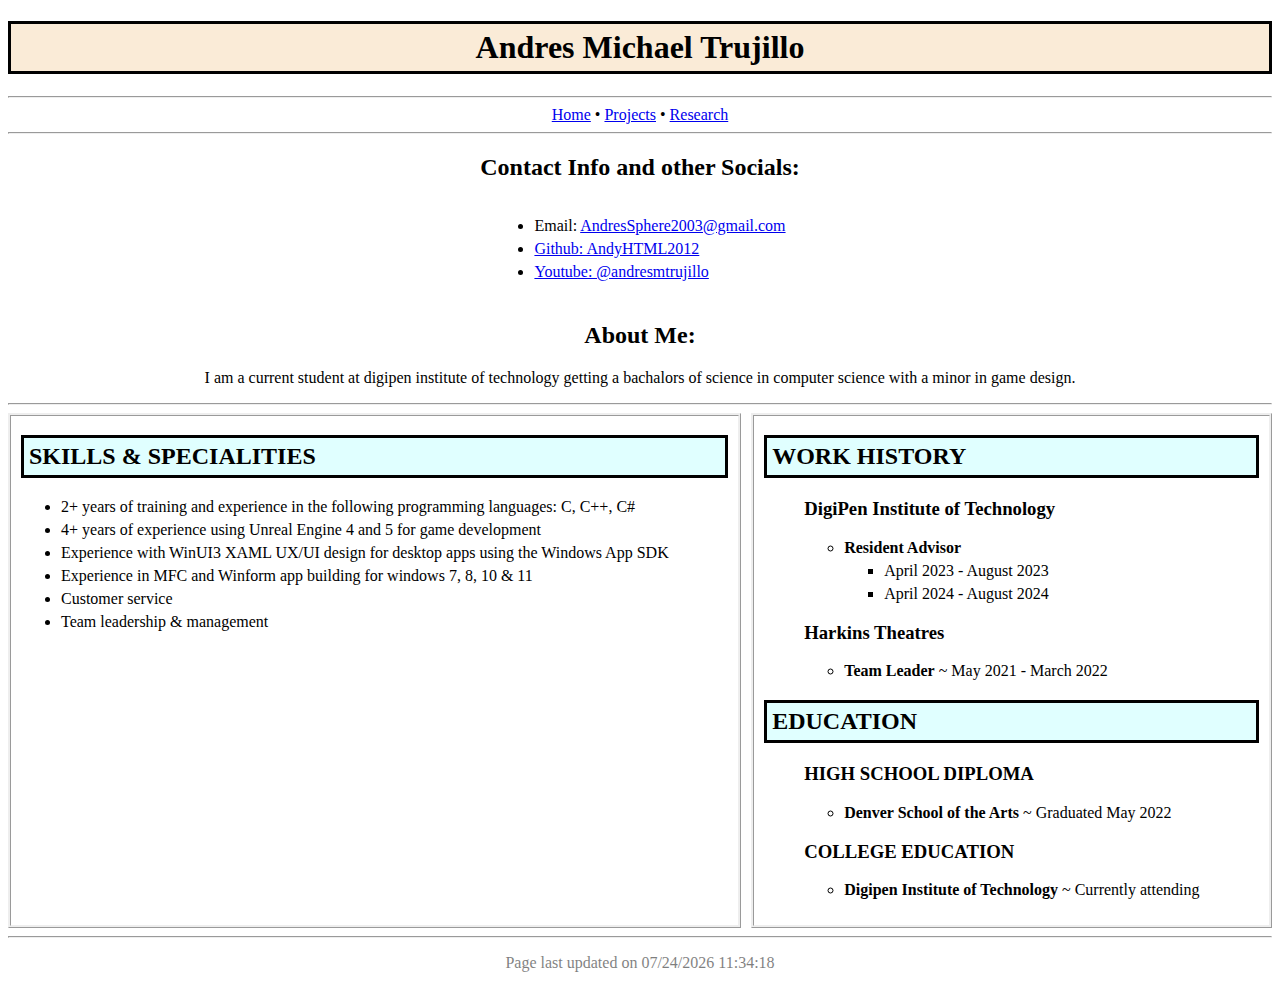
==== index.html @ 7d65481a "email bot protection" ====
<!DOCTYPE html>
<html lang="en-US">

<head>
  <meta charset="UTF-8">
  <meta name="viewport" content="width=device-width, initial-scale=1">
  <link rel="stylesheet" href="index.css">
  <title>Andres Trujillo</title>
  <link rel="icon" type="image/x-png" href="webpage_icon.png">
</head>

<body>
  <center>
    <h1>Andres Michael Trujillo</h1>
  </center>

  <div class="noprint">
    <hr>
    <center><a href="index.html">Home</a> • <a href="projects.html">Projects</a> • <a href="research.html">Research</a>
    </center>
    <hr>
  </div>

  <div class="centerList">
    <h2>Contact Info and other Socials:</h2>
    <ul class="centerUL">
      <li>Email: <span
          id="email">&#65;&#110;&#100;&#114;&#101;&#115;&#83;&#112;&#104;&#101;&#114;&#101;&#50;&#48;&#48;&#51;&#64;&#103;&#109;&#97;&#105;&#108;&#46;&#99;&#111;&#109;</span>
      </li>
      <script type="text/javascript">
        document.getElementById('email').innerHTML = '<a href="mailto:' + 'AndresSphere2003' + '@' + 'gmail.com">AndresSphere2003@gmail.com</a>';
      </script>
      <li class="noprint"><a href="https://github.com/AndyHTML2012">Github: AndyHTML2012</a></li>
      <li class="noprint"><a href="https://www.youtube.com/@andresmtrujillo">Youtube: @andresmtrujillo</a></li>
    </ul>
  </div>

  <center>
    <h2>About Me:</h2>
    <p>I am a current student at digipen institute of technology getting a bachalors of science in computer science with
      a minor in game design.</p>
  </center>

  <hr>

  <div class="flex-container">

    <div>
      <h2 class="h25">SKILLS & SPECIALITIES</h2>
      <ul>
        <li>2+ years of training and experience in the following programming languages: C, C++, C#</li>
        <li>4+ years of experience using Unreal Engine 4 and 5 for game development</li>
        <li>Experience with WinUI3 XAML UX/UI design for desktop apps using the Windows App SDK</li>
        <li>Experience in MFC and Winform app building for windows 7, 8, 10 & 11</li>
        <li>Customer service</li>
        <li>Team leadership & management</li>
      </ul>
    </div>

    <div>
      <h2 class="h25">WORK HISTORY</h2>
      <ul>
        <h3>DigiPen Institute of Technology</h3>
        <ul>
          <li><b>Resident Advisor</b></li>
          <ul>
            <li>April 2023 - August 2023</li>
            <li>April 2024 - August 2024</li>
          </ul>
        </ul>

        <h3>Harkins Theatres</h3>
        <ul>
          <li><b>Team Leader</b> ~ May 2021 - March 2022</li>
        </ul>
      </ul>

      <h2 class="h25">EDUCATION</h2>
      <ul>
        <h3>HIGH SCHOOL DIPLOMA</h3>
        <ul>
          <li><b>Denver School of the Arts</b> ~ Graduated May 2022</li>
        </ul>

        <h3>COLLEGE EDUCATION</h3>
        <ul>
          <li><b>Digipen Institute of Technology</b> ~ Currently attending</li>
        </ul>
      </ul>
    </div>

  </div>

  <hr>

  <footer class="noprint">
    <center>
      <script language="javascript">
        document.write("<p>Page last updated on " + document.lastModified + "<p>")
      </script>
    </center>
  </footer>

</body>

</html>
---- index.css ----
@media print {
  .noprint {
    display: none;
  }

  div.flex-container>div {
    border: solid white !important;
    padding: none;
    padding-top: none;
  }

  div.flex-container {
    gap: none;
  }

}

@media (prefers-color-scheme: dark) {
  :root {
    color-scheme: dark;
  }

  h1 {
    background-color: antiquewhite;
    color: black;
    border-style: solid;
    border-color: grey;
    padding: 5px;
  }

  h2.h25 {
    background-color: lightcyan;
    color: black;
    border-style: solid;
    border-color: grey;
    padding: 5px;
  }
}

@media (min-width: 768px) {

  div.flex-container {
    display: flex;
    grid-template-columns: auto auto 0 2;
  }

}

h1 {
  background-color: antiquewhite;
  border-style: solid;
  border-color: black;
  padding: 5px;
}

h2.h25 {
  background-color: lightcyan;
  border-style: solid;
  border-color: black;
  padding: 5px;
}

ul>li {
  margin-bottom: 5px;
}

/***** for resume text section *****/

div.flex-container {
  display: flexbox;
  grid-template-columns: auto auto auto auto;
  gap: 10px;
  align-content: center;
}

div.flex-container>div {
  padding: 10px;
  padding-top: 0px;
  border-style: ridge;
  margin-left: auto;
  margin-right: auto;
  object-fit: fill;
  flex-grow: 1;
}

/***** for resume text section *****/

div.centerList {
  text-align: center;
}

ul.centerUL {
  display: inline-block;
  text-align: left;
}

footer {
  /* background-color:antiquewhite; */
  /* position: fixed; */
  bottom: 0px;
  width: 100%;
  text-align: center;
  border-color: black;
  opacity: 50%;
}
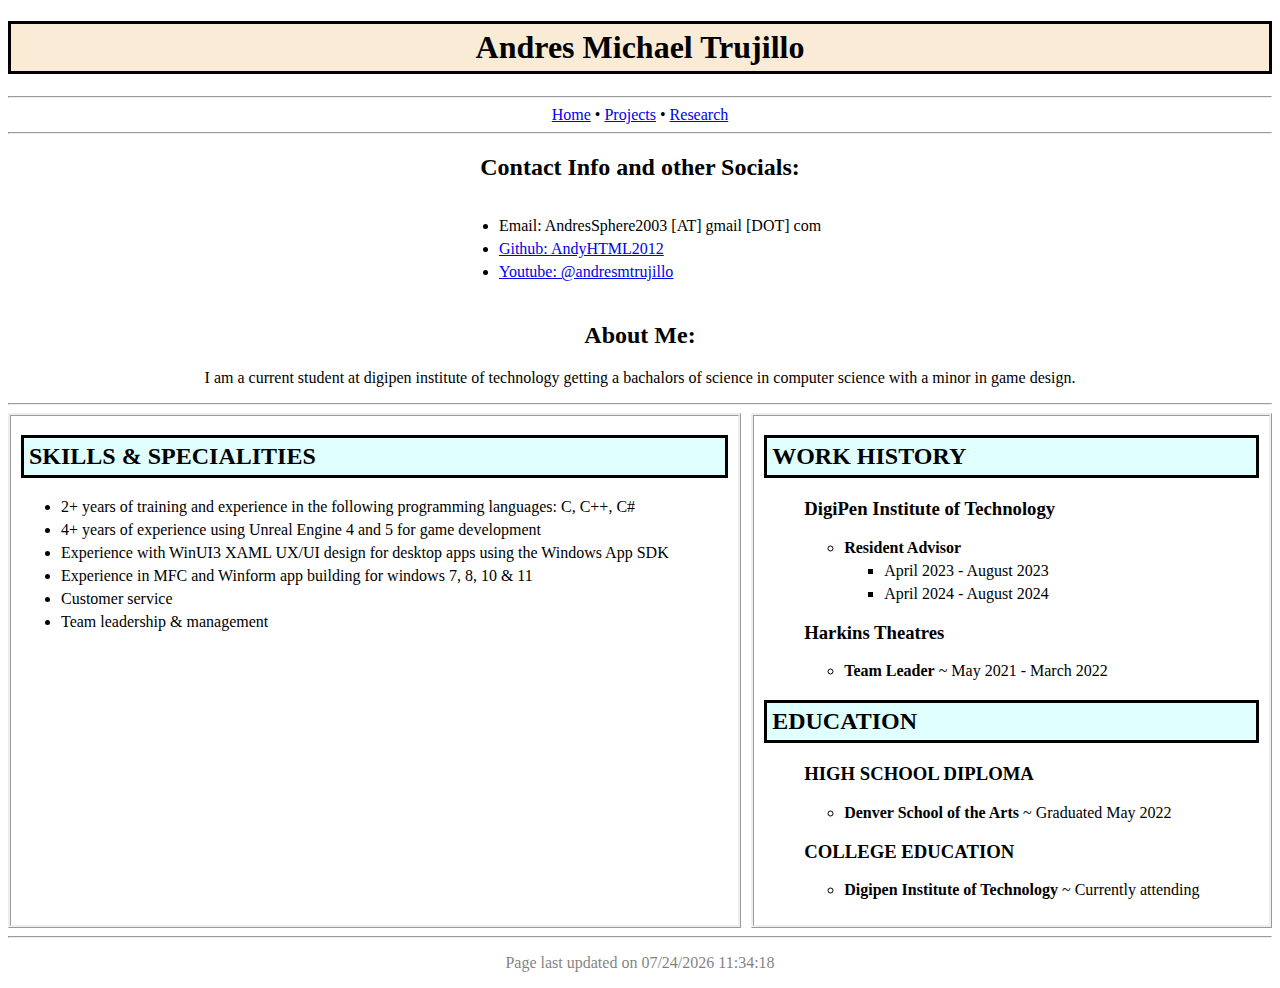
==== commit 09ee0603: "changes" ====
--- a/index.html
+++ b/index.html
@@ -25,11 +25,9 @@
     <h2>Contact Info and other Socials:</h2>
     <ul class="centerUL">
       <li>Email: <span
-          id="email">&#65;&#110;&#100;&#114;&#101;&#115;&#83;&#112;&#104;&#101;&#114;&#101;&#50;&#48;&#48;&#51;&#64;&#103;&#109;&#97;&#105;&#108;&#46;&#99;&#111;&#109;</span>
+          id="email">&#65;&#110;&#100;&#114;&#101;&#115;&#83;&#112;&#104;&#101;&#114;&#101;&#50;&#48;&#48;&#51; &#91;&#65;&#84;&#93; &#103;&#109;&#97;&#105;&#108; &#91;&#68;&#79;&#84;&#93; &#99;&#111;&#109;
+        </span>
       </li>
-      <script type="text/javascript">
-        document.getElementById('email').innerHTML = '<a href="mailto:' + 'AndresSphere2003' + '@' + 'gmail.com">AndresSphere2003@gmail.com</a>';
-      </script>
       <li class="noprint"><a href="https://github.com/AndyHTML2012">Github: AndyHTML2012</a></li>
       <li class="noprint"><a href="https://www.youtube.com/@andresmtrujillo">Youtube: @andresmtrujillo</a></li>
     </ul>
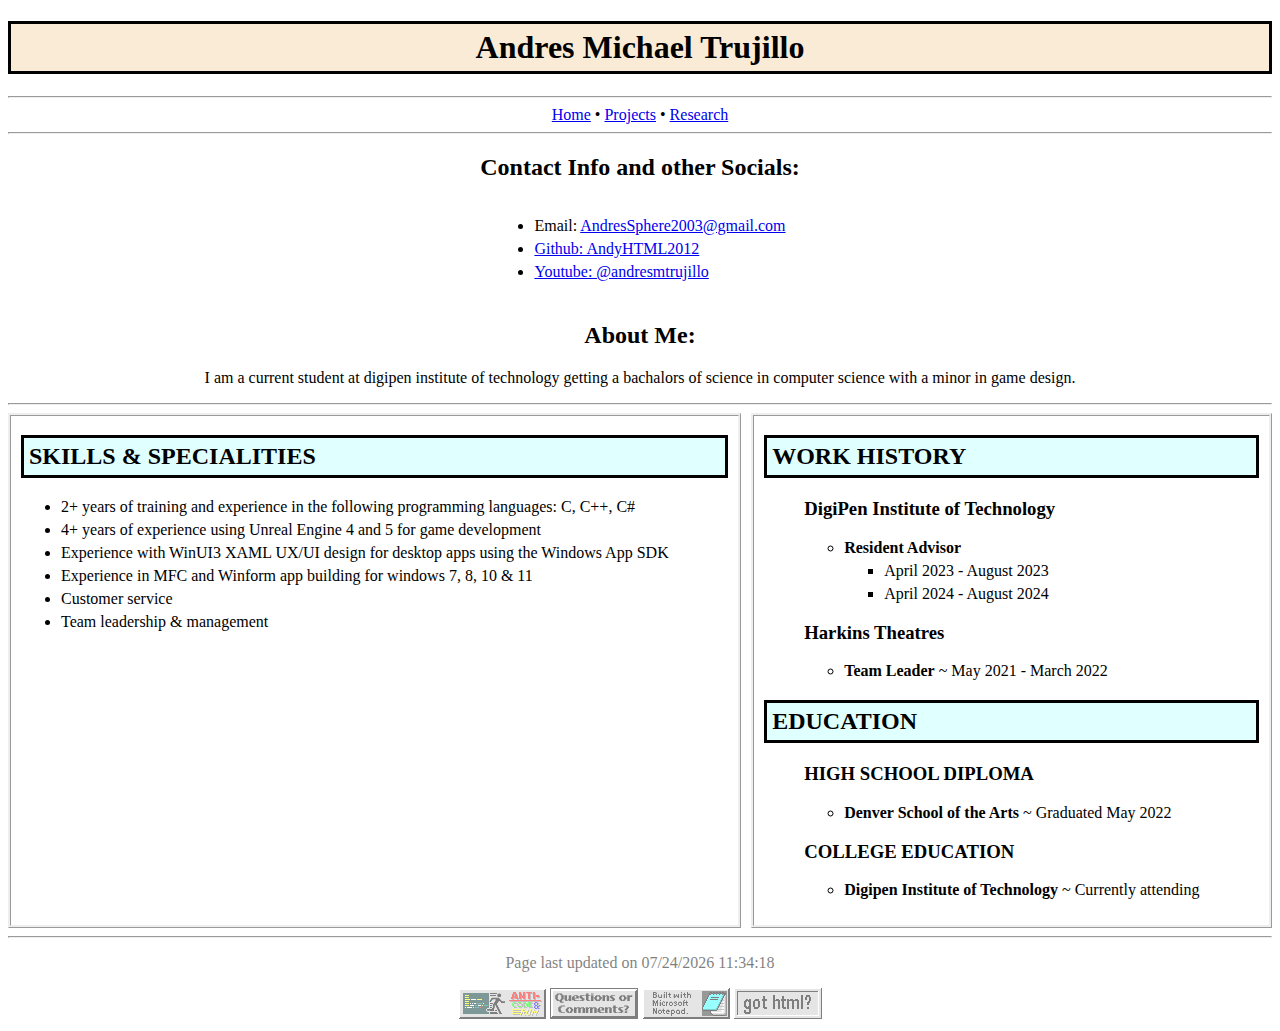
==== commit af6740b4: "added footer gifs" ====
--- a/index.html
+++ b/index.html
@@ -25,9 +25,11 @@
     <h2>Contact Info and other Socials:</h2>
     <ul class="centerUL">
       <li>Email: <span
-          id="email">&#65;&#110;&#100;&#114;&#101;&#115;&#83;&#112;&#104;&#101;&#114;&#101;&#50;&#48;&#48;&#51; &#91;&#65;&#84;&#93; &#103;&#109;&#97;&#105;&#108; &#91;&#68;&#79;&#84;&#93; &#99;&#111;&#109;
-        </span>
+          id="email">&#65;&#110;&#100;&#114;&#101;&#115;&#83;&#112;&#104;&#101;&#114;&#101;&#50;&#48;&#48;&#51;&#64;&#103;&#109;&#97;&#105;&#108;&#46;&#99;&#111;&#109;</span>
       </li>
+      <script type="text/javascript">
+        document.getElementById('email').innerHTML = '<a href="mailto:' + 'AndresSphere2003' + '@' + 'gmail.com">AndresSphere2003@gmail.com</a>';
+      </script>
       <li class="noprint"><a href="https://github.com/AndyHTML2012">Github: AndyHTML2012</a></li>
       <li class="noprint"><a href="https://www.youtube.com/@andresmtrujillo">Youtube: @andresmtrujillo</a></li>
     </ul>
@@ -97,6 +99,15 @@
         document.write("<p>Page last updated on " + document.lastModified + "<p>")
       </script>
     </center>
+    <center>
+      <span title="This website is 'code and run' FREE">
+        <img src="nocodeandrun.gif">
+      </span>
+      <a href="mailto:&#65;&#110;&#100;&#114;&#101;&#115;&#83;&#112;&#104;&#101;&#114;&#101;&#50;&#48;&#48;&#51;&#64;&#103;&#109;&#97;&#105;&#108;&#46;&#99;&#111;&#109;">
+        <img src="email-icon.gif" border=0></a>
+      <img src="built_with_microsoft_notepad.gif" border=0></a>
+      <img src="got_html.gif">
+    </center>
   </footer>
 
 </body>
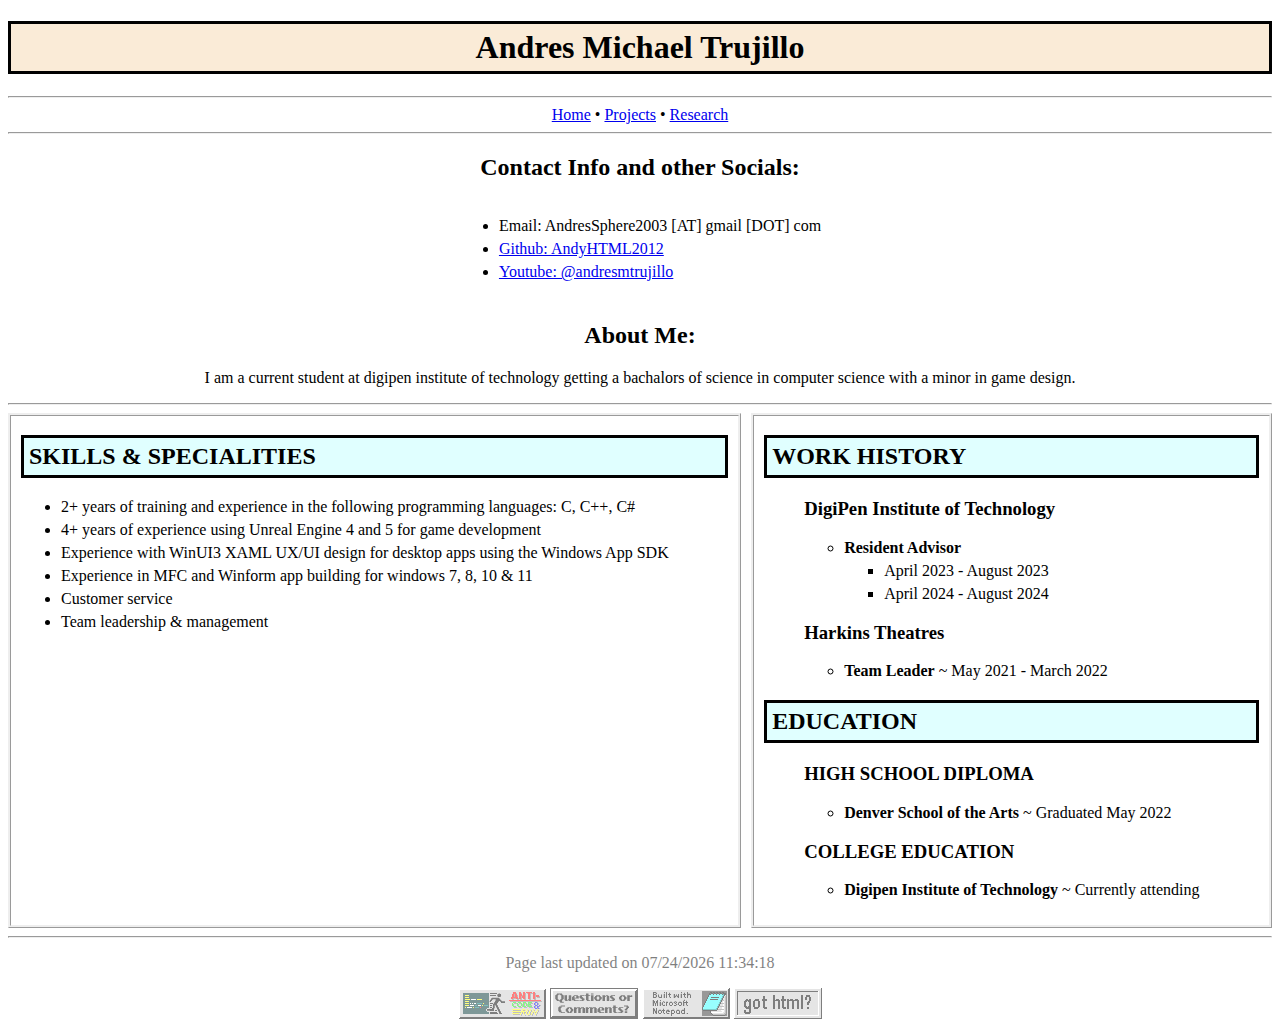
==== commit e5a03f2b: "Merge branch 'main' of https://github.com/AndyHTML2012/website" ====
--- a/index.html
+++ b/index.html
@@ -25,11 +25,9 @@
     <h2>Contact Info and other Socials:</h2>
     <ul class="centerUL">
       <li>Email: <span
-          id="email">&#65;&#110;&#100;&#114;&#101;&#115;&#83;&#112;&#104;&#101;&#114;&#101;&#50;&#48;&#48;&#51;&#64;&#103;&#109;&#97;&#105;&#108;&#46;&#99;&#111;&#109;</span>
+          id="email">&#65;&#110;&#100;&#114;&#101;&#115;&#83;&#112;&#104;&#101;&#114;&#101;&#50;&#48;&#48;&#51; &#91;&#65;&#84;&#93; &#103;&#109;&#97;&#105;&#108; &#91;&#68;&#79;&#84;&#93; &#99;&#111;&#109;
+        </span>
       </li>
-      <script type="text/javascript">
-        document.getElementById('email').innerHTML = '<a href="mailto:' + 'AndresSphere2003' + '@' + 'gmail.com">AndresSphere2003@gmail.com</a>';
-      </script>
       <li class="noprint"><a href="https://github.com/AndyHTML2012">Github: AndyHTML2012</a></li>
       <li class="noprint"><a href="https://www.youtube.com/@andresmtrujillo">Youtube: @andresmtrujillo</a></li>
     </ul>
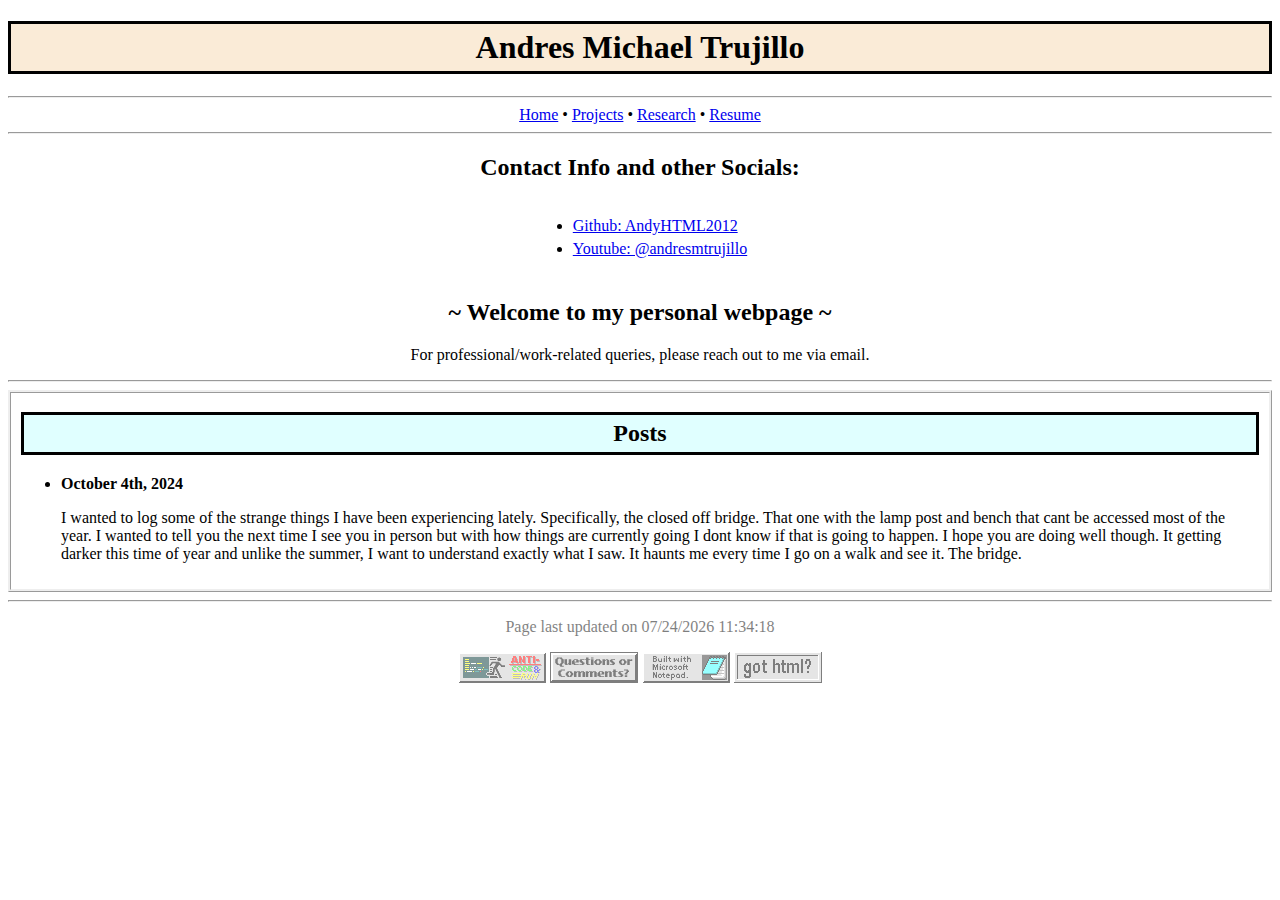
==== commit 614ca55f: "updates" ====
--- a/index.html
+++ b/index.html
@@ -16,7 +16,7 @@
 
   <div class="noprint">
     <hr>
-    <center><a href="index.html">Home</a> • <a href="projects.html">Projects</a> • <a href="research.html">Research</a>
+    <center><a href="index.html">Home</a> • <a href="projects.html">Projects</a> • <a href="research.html">Research</a> • <a href="resume.html">Resume</a>
     </center>
     <hr>
   </div>
@@ -24,19 +24,14 @@
   <div class="centerList">
     <h2>Contact Info and other Socials:</h2>
     <ul class="centerUL">
-      <li>Email: <span
-          id="email">&#65;&#110;&#100;&#114;&#101;&#115;&#83;&#112;&#104;&#101;&#114;&#101;&#50;&#48;&#48;&#51; &#91;&#65;&#84;&#93; &#103;&#109;&#97;&#105;&#108; &#91;&#68;&#79;&#84;&#93; &#99;&#111;&#109;
-        </span>
-      </li>
       <li class="noprint"><a href="https://github.com/AndyHTML2012">Github: AndyHTML2012</a></li>
       <li class="noprint"><a href="https://www.youtube.com/@andresmtrujillo">Youtube: @andresmtrujillo</a></li>
     </ul>
   </div>
 
   <center>
-    <h2>About Me:</h2>
-    <p>I am a current student at digipen institute of technology getting a bachalors of science in computer science with
-      a minor in game design.</p>
+    <h2>~ Welcome to my personal webpage ~</h2>
+    <p>For professional/work-related queries, please reach out to me via email.</p>
   </center>
 
   <hr>
@@ -44,47 +39,18 @@
   <div class="flex-container">
 
     <div>
-      <h2 class="h25">SKILLS & SPECIALITIES</h2>
+      <h2 class="h25"><center>Posts</center></h2>
+
       <ul>
-        <li>2+ years of training and experience in the following programming languages: C, C++, C#</li>
-        <li>4+ years of experience using Unreal Engine 4 and 5 for game development</li>
-        <li>Experience with WinUI3 XAML UX/UI design for desktop apps using the Windows App SDK</li>
-        <li>Experience in MFC and Winform app building for windows 7, 8, 10 & 11</li>
-        <li>Customer service</li>
-        <li>Team leadership & management</li>
+        <li>
+          <b>October 4th, 2024</b>
+          <p>
+            I wanted to log some of the strange things I have been experiencing lately. Specifically, the closed off bridge. That one with the lamp post and bench that cant be accessed most of the year. I wanted to tell you the next time I see you in person but with how things are currently going I dont know if that is going to happen. I hope you are doing well though. It getting darker this time of year and unlike the summer, I want to understand exactly what I saw. It haunts me every time I go on a walk and see it. The bridge.
+          </p>
+        </li>
+        
       </ul>
-    </div>
-
-    <div>
-      <h2 class="h25">WORK HISTORY</h2>
-      <ul>
-        <h3>DigiPen Institute of Technology</h3>
-        <ul>
-          <li><b>Resident Advisor</b></li>
-          <ul>
-            <li>April 2023 - August 2023</li>
-            <li>April 2024 - August 2024</li>
-          </ul>
-        </ul>
-
-        <h3>Harkins Theatres</h3>
-        <ul>
-          <li><b>Team Leader</b> ~ May 2021 - March 2022</li>
-        </ul>
-      </ul>
-
-      <h2 class="h25">EDUCATION</h2>
-      <ul>
-        <h3>HIGH SCHOOL DIPLOMA</h3>
-        <ul>
-          <li><b>Denver School of the Arts</b> ~ Graduated May 2022</li>
-        </ul>
-
-        <h3>COLLEGE EDUCATION</h3>
-        <ul>
-          <li><b>Digipen Institute of Technology</b> ~ Currently attending</li>
-        </ul>
-      </ul>
+      
     </div>
 
   </div>
@@ -99,12 +65,12 @@
     </center>
     <center>
       <span title="This website is 'code and run' FREE">
-        <img src="nocodeandrun.gif">
+        <img src="resources/nocodeandrun.gif">
       </span>
       <a href="mailto:&#65;&#110;&#100;&#114;&#101;&#115;&#83;&#112;&#104;&#101;&#114;&#101;&#50;&#48;&#48;&#51;&#64;&#103;&#109;&#97;&#105;&#108;&#46;&#99;&#111;&#109;">
-        <img src="email-icon.gif" border=0></a>
-      <img src="built_with_microsoft_notepad.gif" border=0></a>
-      <img src="got_html.gif">
+        <img src="resources/email-icon.gif" border=0></a>
+      <img src="resources/built_with_microsoft_notepad.gif" border=0></a>
+      <img src="resources/got_html.gif">
     </center>
   </footer>
 
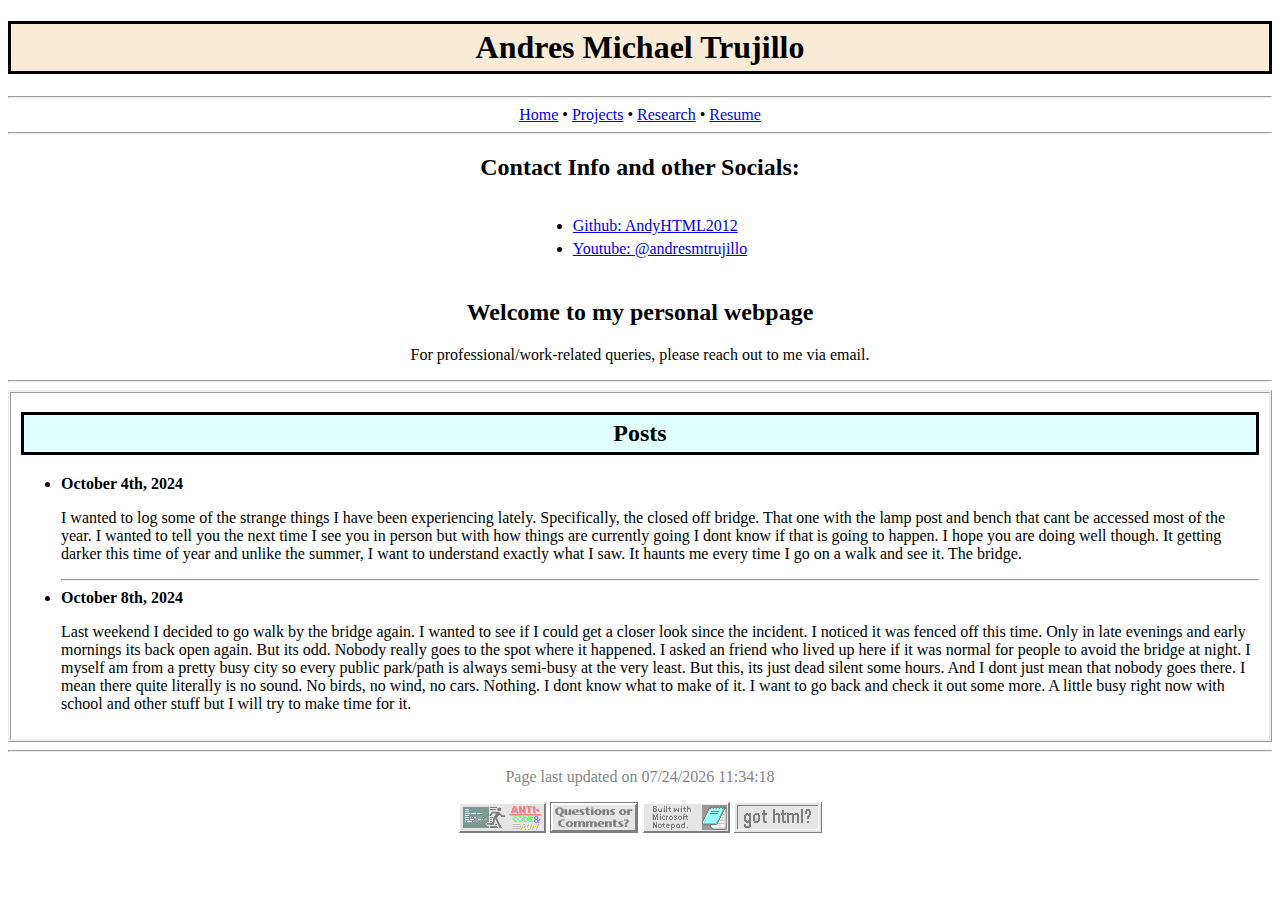
==== commit 190abd72: "post" ====
--- a/index.html
+++ b/index.html
@@ -30,7 +30,7 @@
   </div>
 
   <center>
-    <h2>~ Welcome to my personal webpage ~</h2>
+    <h2>Welcome to my personal webpage</h2>
     <p>For professional/work-related queries, please reach out to me via email.</p>
   </center>
 
@@ -48,7 +48,13 @@
             I wanted to log some of the strange things I have been experiencing lately. Specifically, the closed off bridge. That one with the lamp post and bench that cant be accessed most of the year. I wanted to tell you the next time I see you in person but with how things are currently going I dont know if that is going to happen. I hope you are doing well though. It getting darker this time of year and unlike the summer, I want to understand exactly what I saw. It haunts me every time I go on a walk and see it. The bridge.
           </p>
         </li>
-        
+<hr>
+        <li>
+          <b>October 8th, 2024</b>
+          <p>
+            Last weekend I decided to go walk by the bridge again. I wanted to see if I could get a closer look since the incident. I noticed it was fenced off this time. Only in late evenings and early mornings its back open again. But its odd. Nobody really goes to the spot where it happened. I asked an friend who lived up here if it was normal for people to avoid the bridge at night. I myself am from a pretty busy city so every public park/path is always semi-busy at the very least. But this, its just dead silent some hours. And I dont just mean that nobody goes there. I mean there quite literally is no sound. No birds, no wind, no cars. Nothing. I dont know what to make of it. I want to go back and check it out some more. A little busy right now with school and other stuff but I will try to make time for it.
+          </p>
+        </li>
       </ul>
       
     </div>
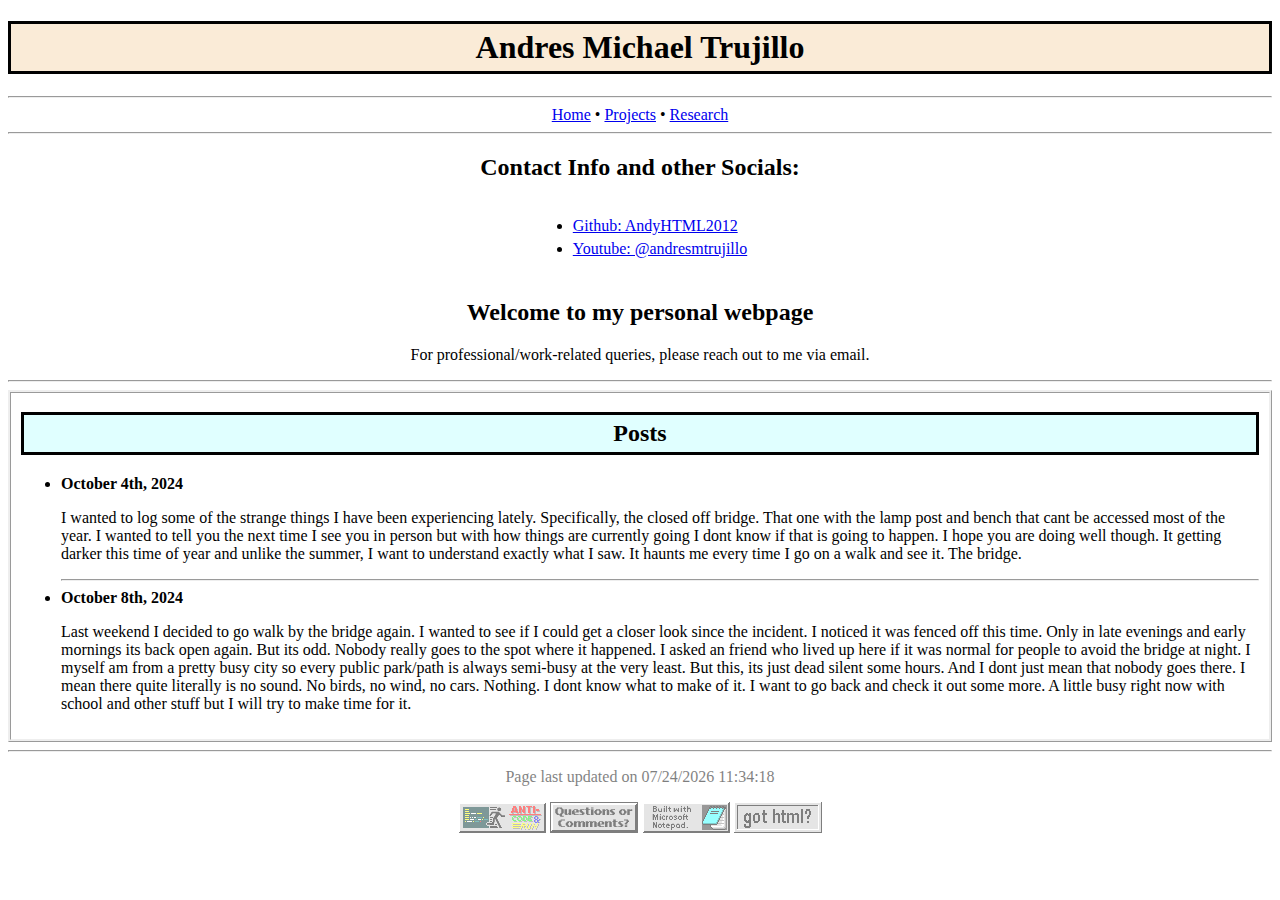
==== commit 529e046b: "changes" ====
--- a/index.html
+++ b/index.html
@@ -16,7 +16,7 @@
 
   <div class="noprint">
     <hr>
-    <center><a href="index.html">Home</a> • <a href="projects.html">Projects</a> • <a href="research.html">Research</a> • <a href="resume.html">Resume</a>
+    <center><a href="index.html">Home</a> • <a href="projects.html">Projects</a> • <a href="research.html">Research</a>
     </center>
     <hr>
   </div>
@@ -39,24 +39,37 @@
   <div class="flex-container">
 
     <div>
-      <h2 class="h25"><center>Posts</center></h2>
+      <h2 class="h25">
+        <center>Posts</center>
+      </h2>
 
       <ul>
         <li>
           <b>October 4th, 2024</b>
           <p>
-            I wanted to log some of the strange things I have been experiencing lately. Specifically, the closed off bridge. That one with the lamp post and bench that cant be accessed most of the year. I wanted to tell you the next time I see you in person but with how things are currently going I dont know if that is going to happen. I hope you are doing well though. It getting darker this time of year and unlike the summer, I want to understand exactly what I saw. It haunts me every time I go on a walk and see it. The bridge.
+            I wanted to log some of the strange things I have been experiencing lately. Specifically, the closed off
+            bridge. That one with the lamp post and bench that cant be accessed most of the year. I wanted to tell you
+            the next time I see you in person but with how things are currently going I dont know if that is going to
+            happen. I hope you are doing well though. It getting darker this time of year and unlike the summer, I want
+            to understand exactly what I saw. It haunts me every time I go on a walk and see it. The bridge.
           </p>
         </li>
-<hr>
+        <hr>
         <li>
           <b>October 8th, 2024</b>
           <p>
-            Last weekend I decided to go walk by the bridge again. I wanted to see if I could get a closer look since the incident. I noticed it was fenced off this time. Only in late evenings and early mornings its back open again. But its odd. Nobody really goes to the spot where it happened. I asked an friend who lived up here if it was normal for people to avoid the bridge at night. I myself am from a pretty busy city so every public park/path is always semi-busy at the very least. But this, its just dead silent some hours. And I dont just mean that nobody goes there. I mean there quite literally is no sound. No birds, no wind, no cars. Nothing. I dont know what to make of it. I want to go back and check it out some more. A little busy right now with school and other stuff but I will try to make time for it.
+            Last weekend I decided to go walk by the bridge again. I wanted to see if I could get a closer look since
+            the incident. I noticed it was fenced off this time. Only in late evenings and early mornings its back open
+            again. But its odd. Nobody really goes to the spot where it happened. I asked an friend who lived up here if
+            it was normal for people to avoid the bridge at night. I myself am from a pretty busy city so every public
+            park/path is always semi-busy at the very least. But this, its just dead silent some hours. And I dont just
+            mean that nobody goes there. I mean there quite literally is no sound. No birds, no wind, no cars. Nothing.
+            I dont know what to make of it. I want to go back and check it out some more. A little busy right now with
+            school and other stuff but I will try to make time for it.
           </p>
         </li>
       </ul>
-      
+
     </div>
 
   </div>
@@ -73,7 +86,8 @@
       <span title="This website is 'code and run' FREE">
         <img src="resources/nocodeandrun.gif">
       </span>
-      <a href="mailto:&#65;&#110;&#100;&#114;&#101;&#115;&#83;&#112;&#104;&#101;&#114;&#101;&#50;&#48;&#48;&#51;&#64;&#103;&#109;&#97;&#105;&#108;&#46;&#99;&#111;&#109;">
+      <a
+        href="mailto:&#65;&#110;&#100;&#114;&#101;&#115;&#83;&#112;&#104;&#101;&#114;&#101;&#50;&#48;&#48;&#51;&#64;&#103;&#109;&#97;&#105;&#108;&#46;&#99;&#111;&#109;">
         <img src="resources/email-icon.gif" border=0></a>
       <img src="resources/built_with_microsoft_notepad.gif" border=0></a>
       <img src="resources/got_html.gif">
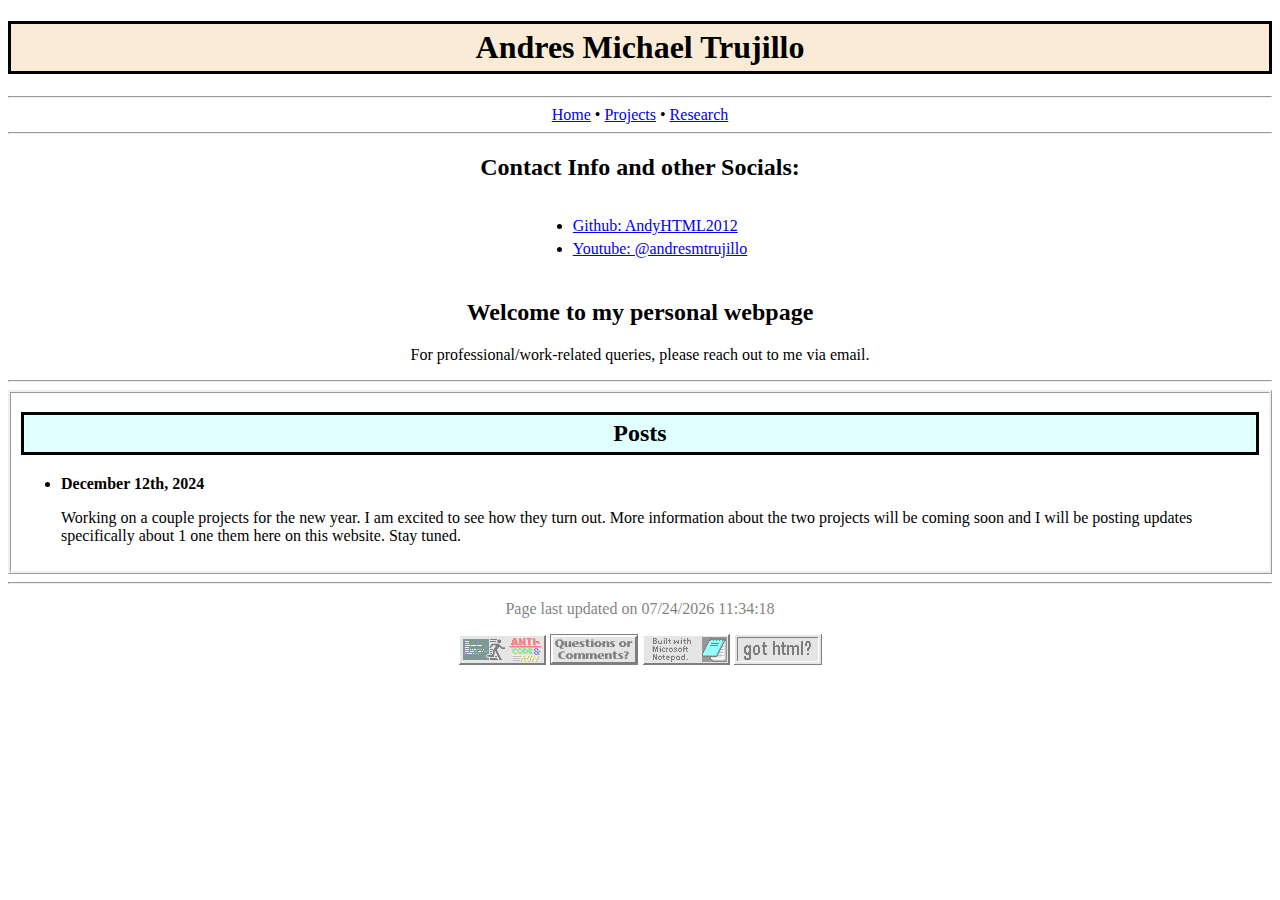
==== commit 21ed2335: "december update" ====
--- a/index.html
+++ b/index.html
@@ -45,29 +45,12 @@
 
       <ul>
         <li>
-          <b>October 4th, 2024</b>
+          <b>December 12th, 2024</b>
           <p>
-            I wanted to log some of the strange things I have been experiencing lately. Specifically, the closed off
-            bridge. That one with the lamp post and bench that cant be accessed most of the year. I wanted to tell you
-            the next time I see you in person but with how things are currently going I dont know if that is going to
-            happen. I hope you are doing well though. It getting darker this time of year and unlike the summer, I want
-            to understand exactly what I saw. It haunts me every time I go on a walk and see it. The bridge.
+            Working on a couple projects for the new year. I am excited to see how they turn out. More information about the two projects will be coming soon and I will be posting updates specifically about 1 one them here on this website. Stay tuned.
           </p>
         </li>
-        <hr>
-        <li>
-          <b>October 8th, 2024</b>
-          <p>
-            Last weekend I decided to go walk by the bridge again. I wanted to see if I could get a closer look since
-            the incident. I noticed it was fenced off this time. Only in late evenings and early mornings its back open
-            again. But its odd. Nobody really goes to the spot where it happened. I asked an friend who lived up here if
-            it was normal for people to avoid the bridge at night. I myself am from a pretty busy city so every public
-            park/path is always semi-busy at the very least. But this, its just dead silent some hours. And I dont just
-            mean that nobody goes there. I mean there quite literally is no sound. No birds, no wind, no cars. Nothing.
-            I dont know what to make of it. I want to go back and check it out some more. A little busy right now with
-            school and other stuff but I will try to make time for it.
-          </p>
-        </li>
+        <!-- <hr> -->
       </ul>
 
     </div>
